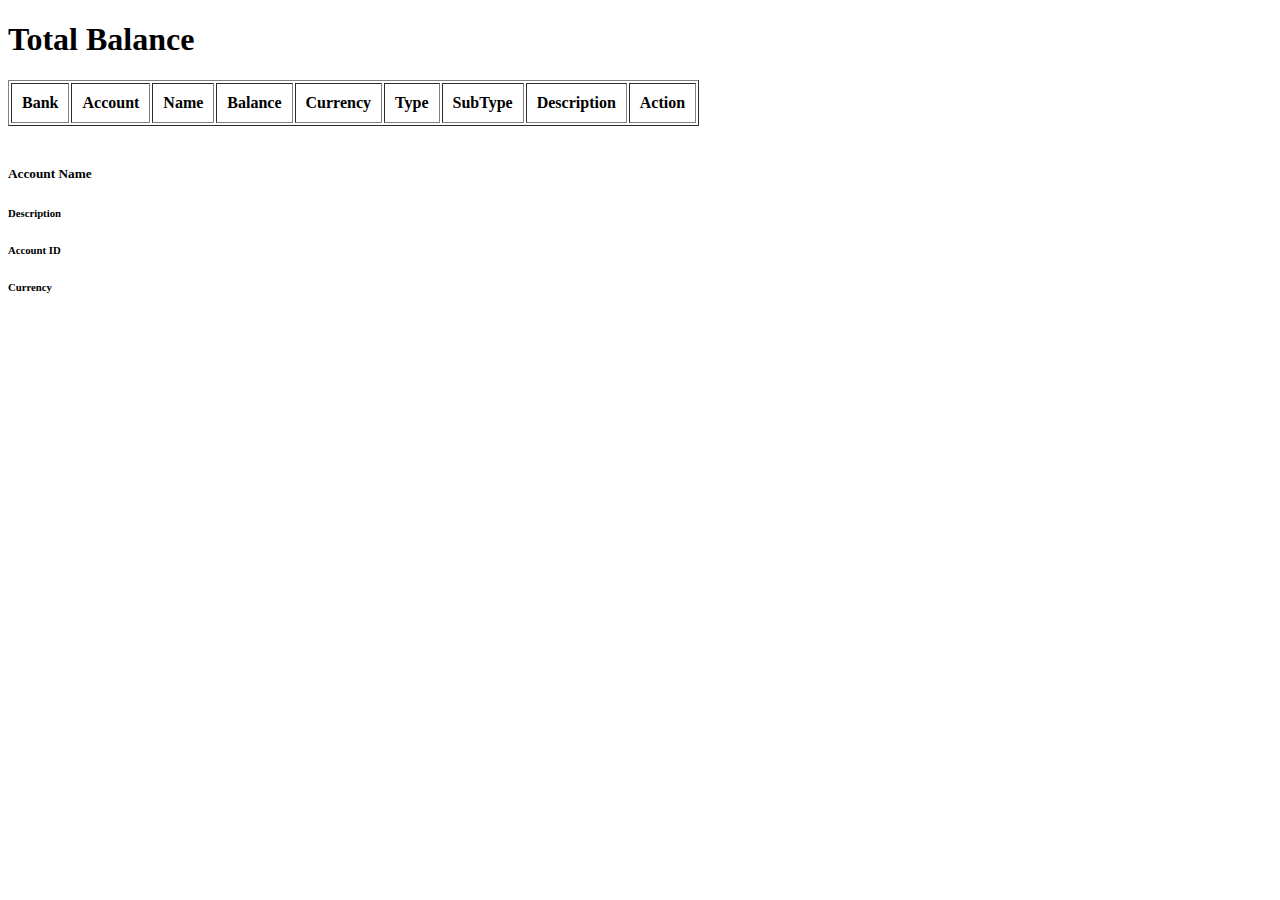
==== src/main/resources/templates/account-transactions.html @ 00404514 "Adding transactions by account template view with bank info sidebar. incremental #49" ====
<!DOCTYPE html>
<html xmlns="http://www.w3.org/1999/xhtml" xmlns:th="http://www.thymeleaf.org">
<head>
  <div th:replace="fragments::header"/>
</head>
<body>
<div class="container-fluid">
  <div class="row flex-xl-nowrap">

    <div th:replace="fragments::sidebar"/>

    <div id="content-body" class="col-12 col-md-9 col-xl-10 pl-4 pr-4 bd-content">

      <div th:replace="fragments::account-txn-summary"/>

      <div class="row">
        <div class="col-xl-9">
          <div class="row">
            <div class="col-md-12 pt-4 mt-3">
              <h1 th:text="${totalBalance}">Total Balance</h1>
            </div>
          </div>
          <div class="row">
            <div class="col-xl-12">
              <table border="1" cellpadding="10" class="table table-dark">
              <thead>
              <tr class="bg-light">
                <th>Bank</th>
                <th>Account</th>
                <th>Name</th>
                <th>Balance</th>
                <th>Currency</th>
                <th>Type</th>
                <th>SubType</th>
                <th>Description</th>
                <th>Action</th>
              </tr>
              </thead>
              <tbody>
      <!--        <tr th:each="account : ${accountList}">-->
      <!--          <td th:text="${account.getBank()}">Bank</td>-->
      <!--          <td th:text="${account.getAccountId()}">Account ID</td>-->
      <!--          <td th:text="${account.getAccountInfo().get(0).getName()}">Account ID</td>-->
      <!--          <td th:text="${account.getBalance().getDisplayAmount()}">Balance</td>-->
      <!--          <td th:text="${account.getCurrency()}">Currency</td>-->
      <!--          <td th:text="${account.getType()}">Type</td>-->
      <!--          <td th:text="${account.getSubType()}">SubType</td>-->
      <!--          <td th:text="${account.getDescription()}">Description</td>-->
      <!--          <td>-->
      <!--            &lt;!&ndash; actions &ndash;&gt;-->
      <!--            <a th:href="@{'/transactions/' + ${account.getAccountId()}}">Transactions</a>-->
      <!--          </td>-->
      <!--        </tr>-->
              </tbody>
              </table>
            </div>
          </div>
        </div>

        <div class="col-xl-3">

          <div th:each="account : ${accountList}">
            <div class="media">
              <img th:src = "@{/images/hsbc.png}" class="img-fluid mb-4">
            </div>
            <h5 th:text="${account.getAccountInfo().get(0).getName()}">Account Name</h5>
<!--              <p th:text="${account.getBank()}">Bank</p>-->
            <h6 th:text="${account.getDescription()}">Description</h6>
<!--              <p th:text="${account.getType() + ' - ' + account.getSubType()}">Type</p>-->
            <h6 th:text="${account.getAccountId()}">Account ID</h6>
            <h6 th:text="${account.getCurrency()}">Currency</h6>
          <div>

        </div>

      </div>

        </div>
      </div>
    </div>

  </div>
</div> <!-- end container-fluid-->

</body>
</html>
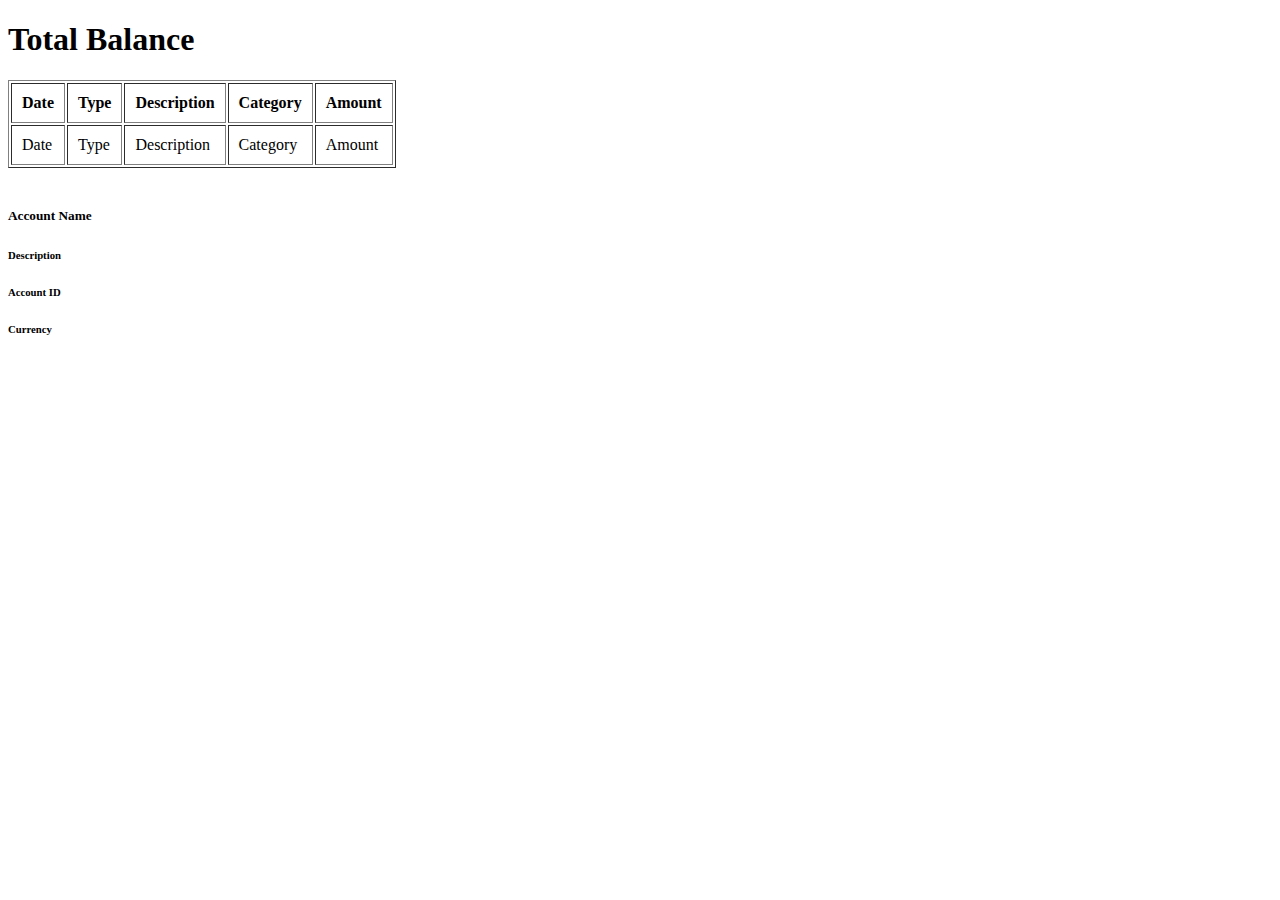
==== commit 5daa3b1c: "Implementing basic transaction dashboard view. closes #15" ====
--- a/src/main/resources/templates/account-transactions.html
+++ b/src/main/resources/templates/account-transactions.html
@@ -22,35 +22,24 @@
           </div>
           <div class="row">
             <div class="col-xl-12">
-              <table border="1" cellpadding="10" class="table table-dark">
+              <table border="1" cellpadding="10" class="table table-striped table-dark">
               <thead>
               <tr class="bg-light">
-                <th>Bank</th>
-                <th>Account</th>
-                <th>Name</th>
-                <th>Balance</th>
-                <th>Currency</th>
+                <th>Date</th>
                 <th>Type</th>
-                <th>SubType</th>
                 <th>Description</th>
-                <th>Action</th>
+                <th>Category</th>
+                <th>Amount</th>
               </tr>
               </thead>
               <tbody>
-      <!--        <tr th:each="account : ${accountList}">-->
-      <!--          <td th:text="${account.getBank()}">Bank</td>-->
-      <!--          <td th:text="${account.getAccountId()}">Account ID</td>-->
-      <!--          <td th:text="${account.getAccountInfo().get(0).getName()}">Account ID</td>-->
-      <!--          <td th:text="${account.getBalance().getDisplayAmount()}">Balance</td>-->
-      <!--          <td th:text="${account.getCurrency()}">Currency</td>-->
-      <!--          <td th:text="${account.getType()}">Type</td>-->
-      <!--          <td th:text="${account.getSubType()}">SubType</td>-->
-      <!--          <td th:text="${account.getDescription()}">Description</td>-->
-      <!--          <td>-->
-      <!--            &lt;!&ndash; actions &ndash;&gt;-->
-      <!--            <a th:href="@{'/transactions/' + ${account.getAccountId()}}">Transactions</a>-->
-      <!--          </td>-->
-      <!--        </tr>-->
+              <tr th:each="txn : ${transactions}">
+                <td th:text="${txn.getDate()}">Date</td>
+                <td th:text="${txn.getType()}">Type</td>
+                <td th:text="${txn.getDescription()}">Description</td>
+                <td th:text="${txn.getCategory()}">Category</td>
+                <td th:text="${txn.printAmount()}">Amount</td>
+              </tr>
               </tbody>
               </table>
             </div>
@@ -58,15 +47,12 @@
         </div>
 
         <div class="col-xl-3">
-
-          <div th:each="account : ${accountList}">
+          <div id="transactions-sidebar">
             <div class="media">
               <img th:src = "@{/images/hsbc.png}" class="img-fluid mb-4">
             </div>
             <h5 th:text="${account.getAccountInfo().get(0).getName()}">Account Name</h5>
-<!--              <p th:text="${account.getBank()}">Bank</p>-->
             <h6 th:text="${account.getDescription()}">Description</h6>
-<!--              <p th:text="${account.getType() + ' - ' + account.getSubType()}">Type</p>-->
             <h6 th:text="${account.getAccountId()}">Account ID</h6>
             <h6 th:text="${account.getCurrency()}">Currency</h6>
           <div>
@@ -74,7 +60,6 @@
         </div>
 
       </div>
-
         </div>
       </div>
     </div>
